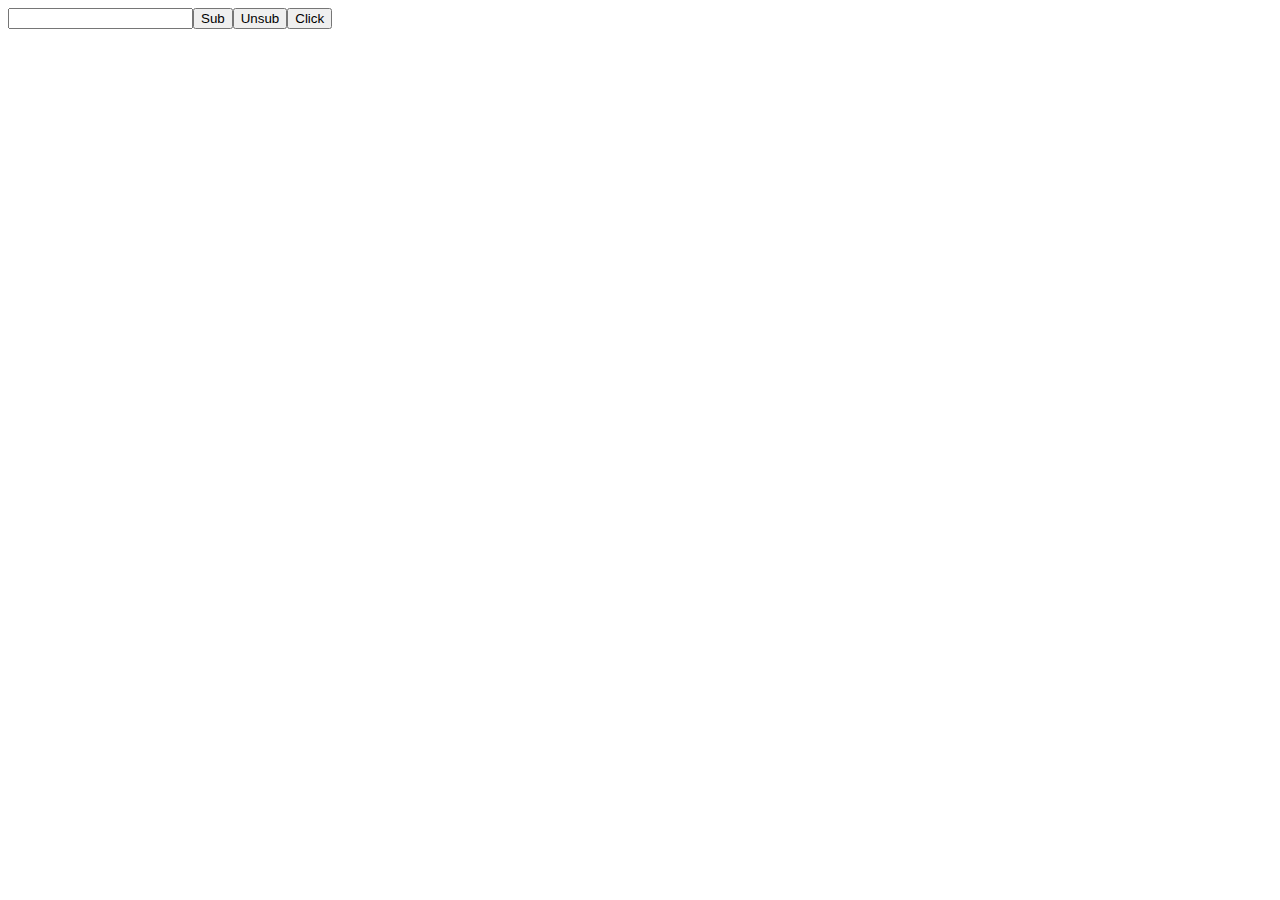
==== patterns/usage-examples/index.html @ 32dfe367 "add EventEmitter pattern implementations & add usage cases" ====
<!DOCTYPE html>
<html lang="en">
    <head>
        <meta charset="UTF-8" />
        <meta http-equiv="X-UA-Compatible" content="IE=edge" />
        <meta name="viewport" content="width=device-width, initial-scale=1.0" />
        <title>Document</title>
    </head>
    <body>
        <div id="root"></div>
        <script type="module" src="./index.js"></script>
    </body>
</html>
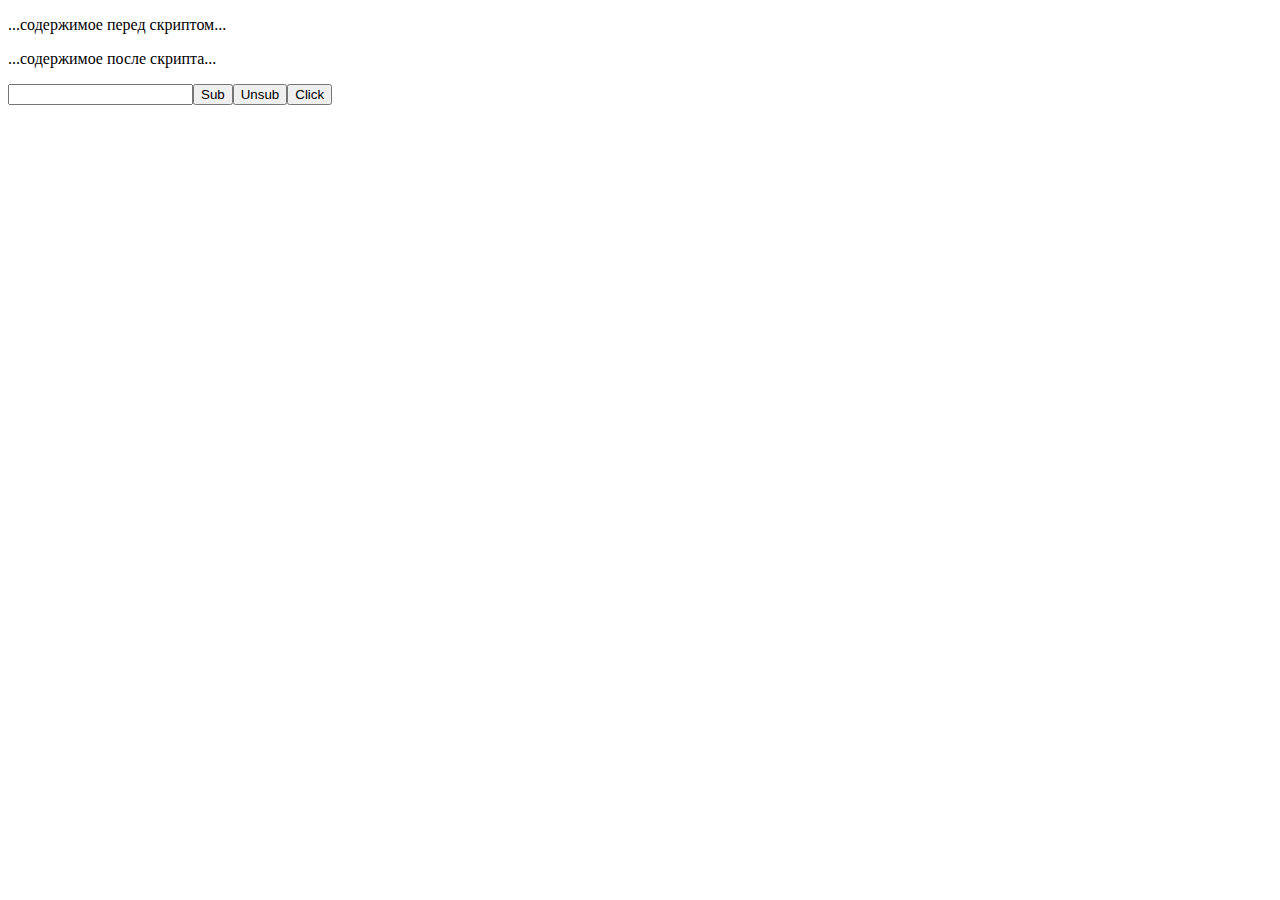
==== commit ea699f25: "add promiseWithTimeout util function" ====
--- a/patterns/usage-examples/index.html
+++ b/patterns/usage-examples/index.html
@@ -7,7 +7,26 @@
         <title>Document</title>
     </head>
     <body>
+        <p>...содержимое перед скриптом...</p>
+
+        <script>
+            document.addEventListener('DOMContentLoaded', () => alert("Дерево DOM готово после скрипта с 'defer'!"));
+        </script>
+
+        <script
+            defer
+            src="https://javascript.info/article/script-async-defer/long.js?speed=1"
+        >
+        </script>
+
+        <!-- отображается сразу же -->
+        <p>...содержимое после скрипта...</p>
         <div id="root"></div>
+        <script>
+            document.addEventListener("DOMContentLoaded", () => {
+                console.log(document.readyState);
+            });
+        </script>
         <script type="module" src="./index.js"></script>
     </body>
 </html>
